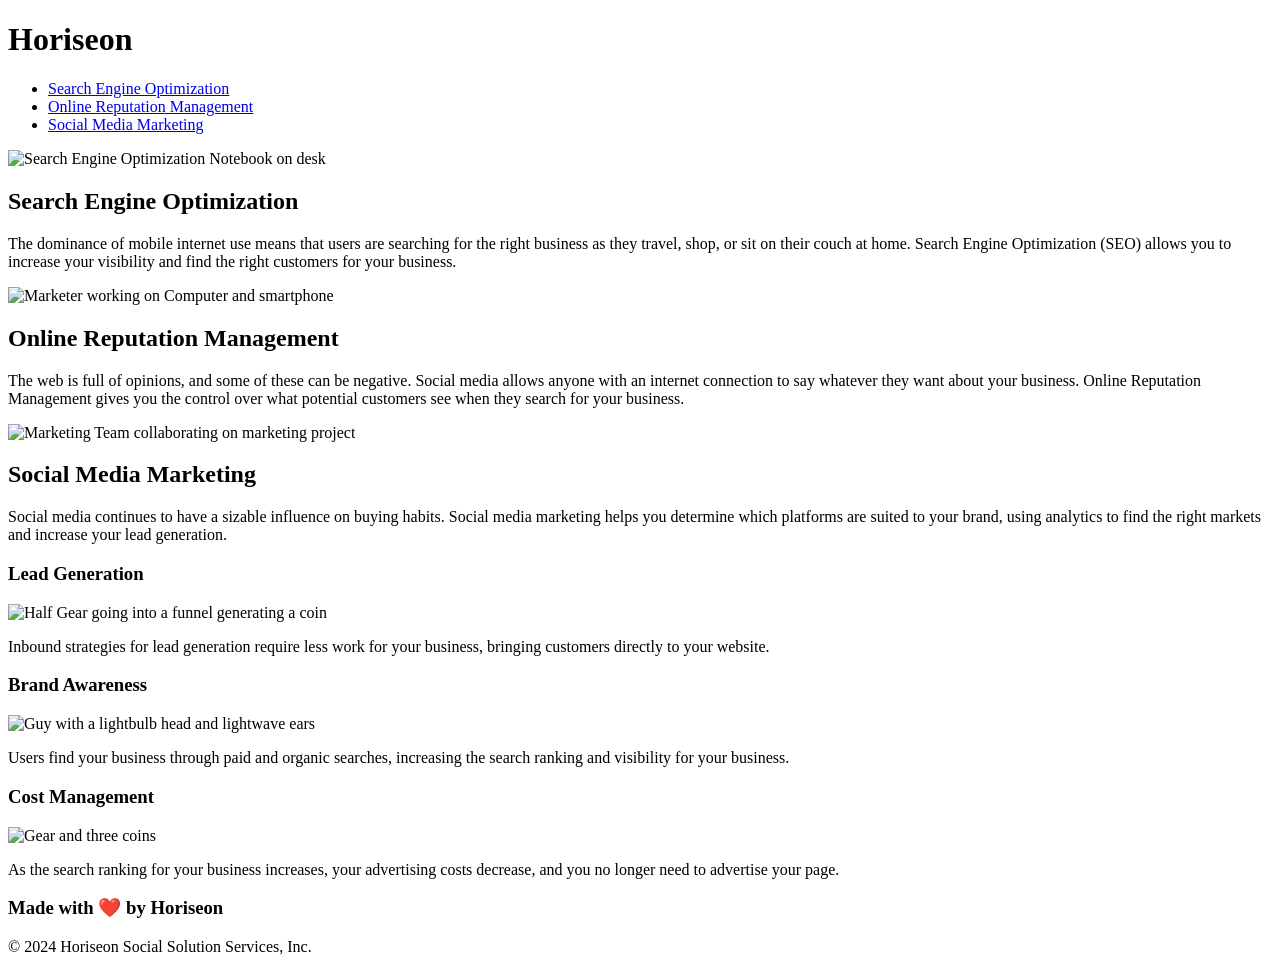
==== index.html @ e5ec249b "moved HTML file out of Develop folder" ====
<!DOCTYPE html>
<html lang="en-us">

<head>
    <meta charset="UTF-8" />
    <link rel="stylesheet" href="./assets/css/style.css">
    <title>Horiseon Home</title>
</head>

<body>
    <header>
        <h1>Hori<span id="seo">seo</span>n</h1>
        <nav>
            <ul>
                <li>
                    <a href="#search-engine-optimization">Search Engine Optimization</a>
                </li>
                <li>
                    <a href="#online-reputation-management">Online Reputation Management</a>
                </li>
                <li>
                    <a href="#social-media-marketing">Social Media Marketing</a>
                </li>
            </ul>
        </nav>
    </header>
    <div></div>
    <main>
        <section>
            <img src="./assets/images/search-engine-optimization.jpg" alt= "Search Engine Optimization Notebook on desk" class="float-left" id="search-engine-optimization" />
            <h2>Search Engine Optimization</h2>
            <p>
                The dominance of mobile internet use means that users are searching for the right business as they travel, shop, or sit on their couch at home. Search Engine Optimization (SEO) allows you to increase your visibility and find the right customers for your business.
            </p>
        </section>
        <section>
            <img src="./assets/images/online-reputation-management.jpg" alt="Marketer working on Computer and smartphone" class="float-right" id="online-reputation-management" />
            <h2>Online Reputation Management</h2>
            <p>
                The web is full of opinions, and some of these can be negative. Social media allows anyone with an internet connection to say whatever they want about your business. Online Reputation Management gives you the control over what potential customers see when they search for your business.
            </p>
        </section>
        <section>
            <img src="./assets/images/social-media-marketing.jpg" alt="Marketing Team collaborating on marketing project" class="float-left" id="social-media-marketing" />
            <h2>Social Media Marketing</h2>
            <p>
                Social media continues to have a sizable influence on buying habits. Social media marketing helps you determine which platforms are suited to your brand, using analytics to find the right markets and increase your lead generation.
            </p>
        </section>
    </main>
    <aside>
        <section>
            <h3>Lead Generation</h3>
            <img src="./assets/images/lead-generation.png" alt="Half Gear going into a funnel generating a coin"/>
            <p>
                Inbound strategies for lead generation require less work for your business, bringing customers directly to your website.
            </p>
        </section>
        <section>
            <h3>Brand Awareness</h3>
            <img src="./assets/images/brand-awareness.png" alt="Guy with a lightbulb head and lightwave ears"/>
            <p>
                Users find your business through paid and organic searches, increasing the search ranking and visibility for your business.
            </p>
        </section>
        <section>
            <h3>Cost Management</h3>
            <img src="./assets/images/cost-management.png" alt="Gear and three coins"/>
            <p>
                As the search ranking for your business increases, your advertising costs decrease, and you no longer need to advertise your page.
            </p>
        </section>
    </aside>
    <footer>
        <h3 class="blackfooter">Made with ❤️️ by Horiseon</h2>
        <p class="blackfooter">
            &copy; 2024 Horiseon Social Solution Services, Inc.
        </p>
    </footer>
</body>

</html>
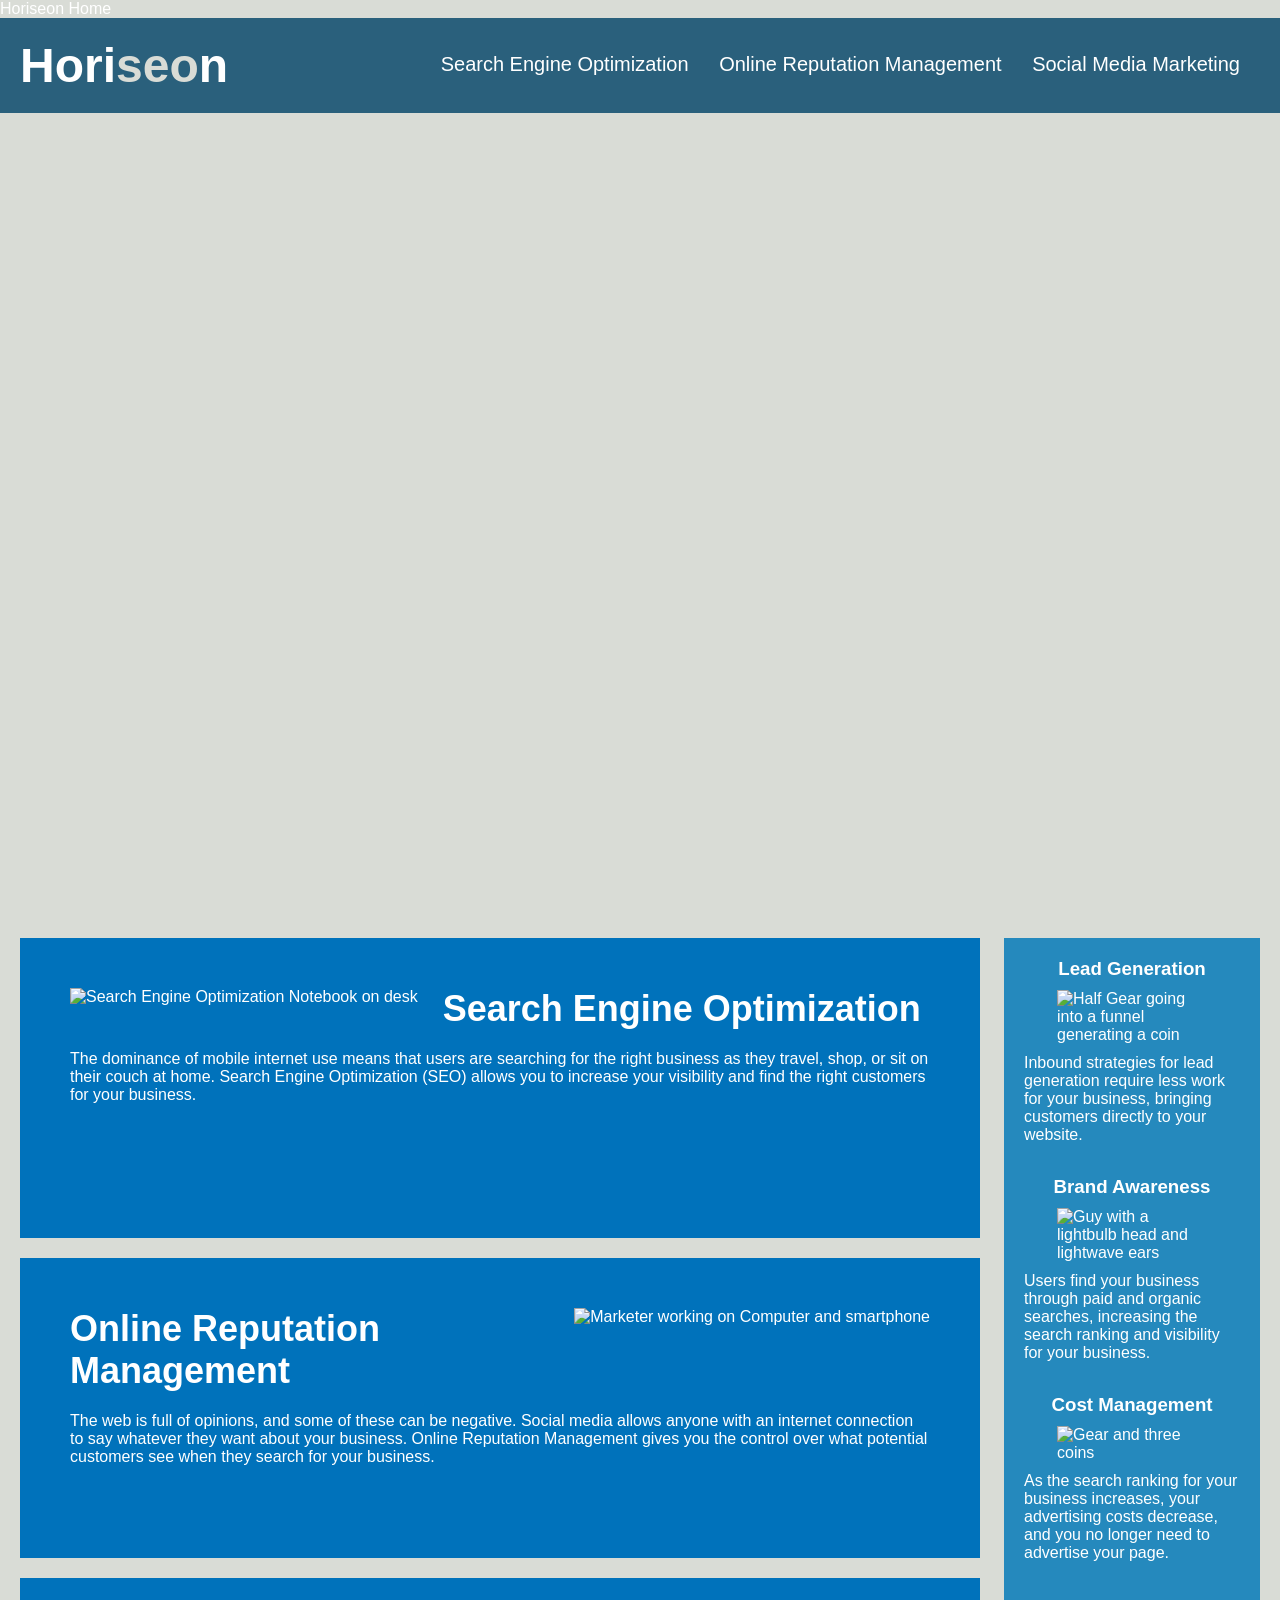
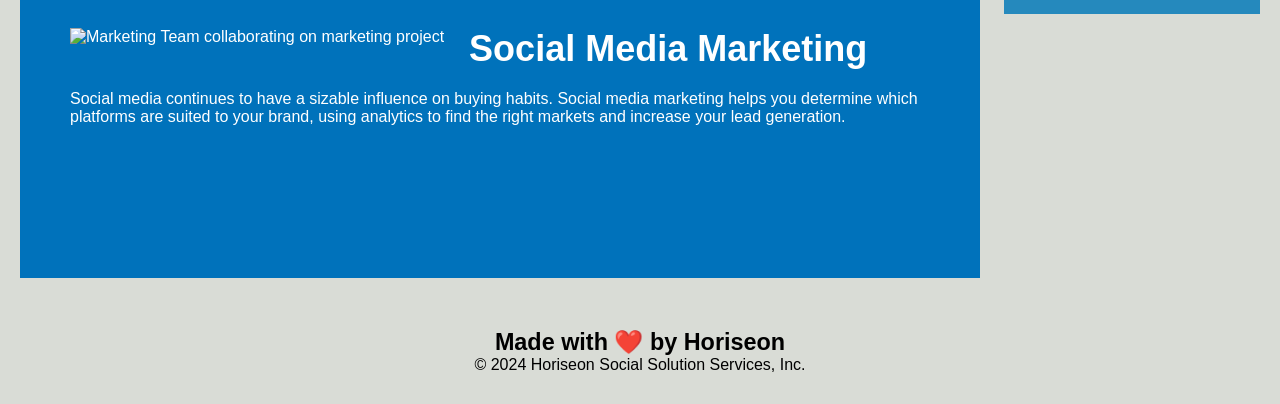
==== commit f5f05ac1: "repathed CSS file into new Assesets file" ====
--- a/index.html
+++ b/index.html
@@ -3,7 +3,7 @@
 
 <head>
     <meta charset="UTF-8" />
-    <link rel="stylesheet" href="./assets/css/style.css">
+    <link rel="stylesheet" href="Assets/style.css"
     <title>Horiseon Home</title>
 </head>
 
--- a/Assets/style.css
+++ b/Assets/style.css
@@ -0,0 +1,126 @@
+* {
+    box-sizing: border-box;
+    padding: 0;
+    margin: 0;
+    color: #ffffff;
+    font-family: 'Gill Sans', 'Gill Sans MT', Calibri, 'Trebuchet MS', sans-serif;
+}
+
+header {
+    padding: 20px;
+    font-family: 'Trebuchet MS', 'Lucida Sans Unicode', 'Lucida Grande', 'Lucida Sans', Arial, sans-serif;
+    background-color: #2a607c;
+}
+
+header h1 {
+    display: inline-block;
+    font-size: 48px;
+}
+
+header nav {
+    padding-top: 15px;
+    margin-right: 20px;
+    float: right;
+    font-size: 20px;
+}
+
+header nav ul li {
+    display: inline-block;
+    margin-left: 25px;
+    text-align: right;
+}
+    
+header nav ul li a {
+    text-decoration: none;
+}
+
+body {
+    background-color: #d9dcd6;
+}
+
+main {
+    width: 75%;
+    display: inline-block;
+    margin-left: 20px;
+}
+
+main section {
+    margin-bottom: 20px;
+    padding: 50px;
+    height: 300px;
+    background-color: #0072bb;
+}
+
+
+main section img {
+    max-height: 200px;
+}
+
+main section h2 {
+    margin-bottom: 20px;
+    font-size: 36px;
+}
+
+aside {
+    margin-right: 20px;
+    padding: 20px;
+    clear: both;
+    float: right;
+    width: 20%;
+    height: 100%;
+    background-color: #2589bd;
+}
+
+aside section {
+    margin-bottom: 32px;
+}
+
+aside section h3 {
+    margin-bottom: 10px;
+    text-align: center;
+}
+
+aside section img {
+    display: block;
+    margin: 10px auto;
+    max-width: 150px;
+}
+
+footer {
+    padding: 30px;
+    clear: both;
+    font-family: 'Trebuchet MS', 'Lucida Sans Unicode', 'Lucida Grande', 'Lucida Sans', Arial, sans-serif;
+    text-align: center;
+    font-size: 20px;
+}
+
+p {
+    font-size: 16px;
+}
+
+div {
+    height: 800px;
+    width: 100%;
+    margin-bottom: 25px;
+    background-image: url("../images/digital-marketing-meeting.jpg");
+    background-size: cover;
+    background-position: center;
+}
+
+.float-left {
+    float: left;
+    margin-right: 25px;
+}
+
+.float-right {
+    float: right;
+    margin-left: 25px;
+}
+
+.blackfooter {
+    color:#000000
+}
+
+#seo {
+    color: #d9dcd6;   
+}
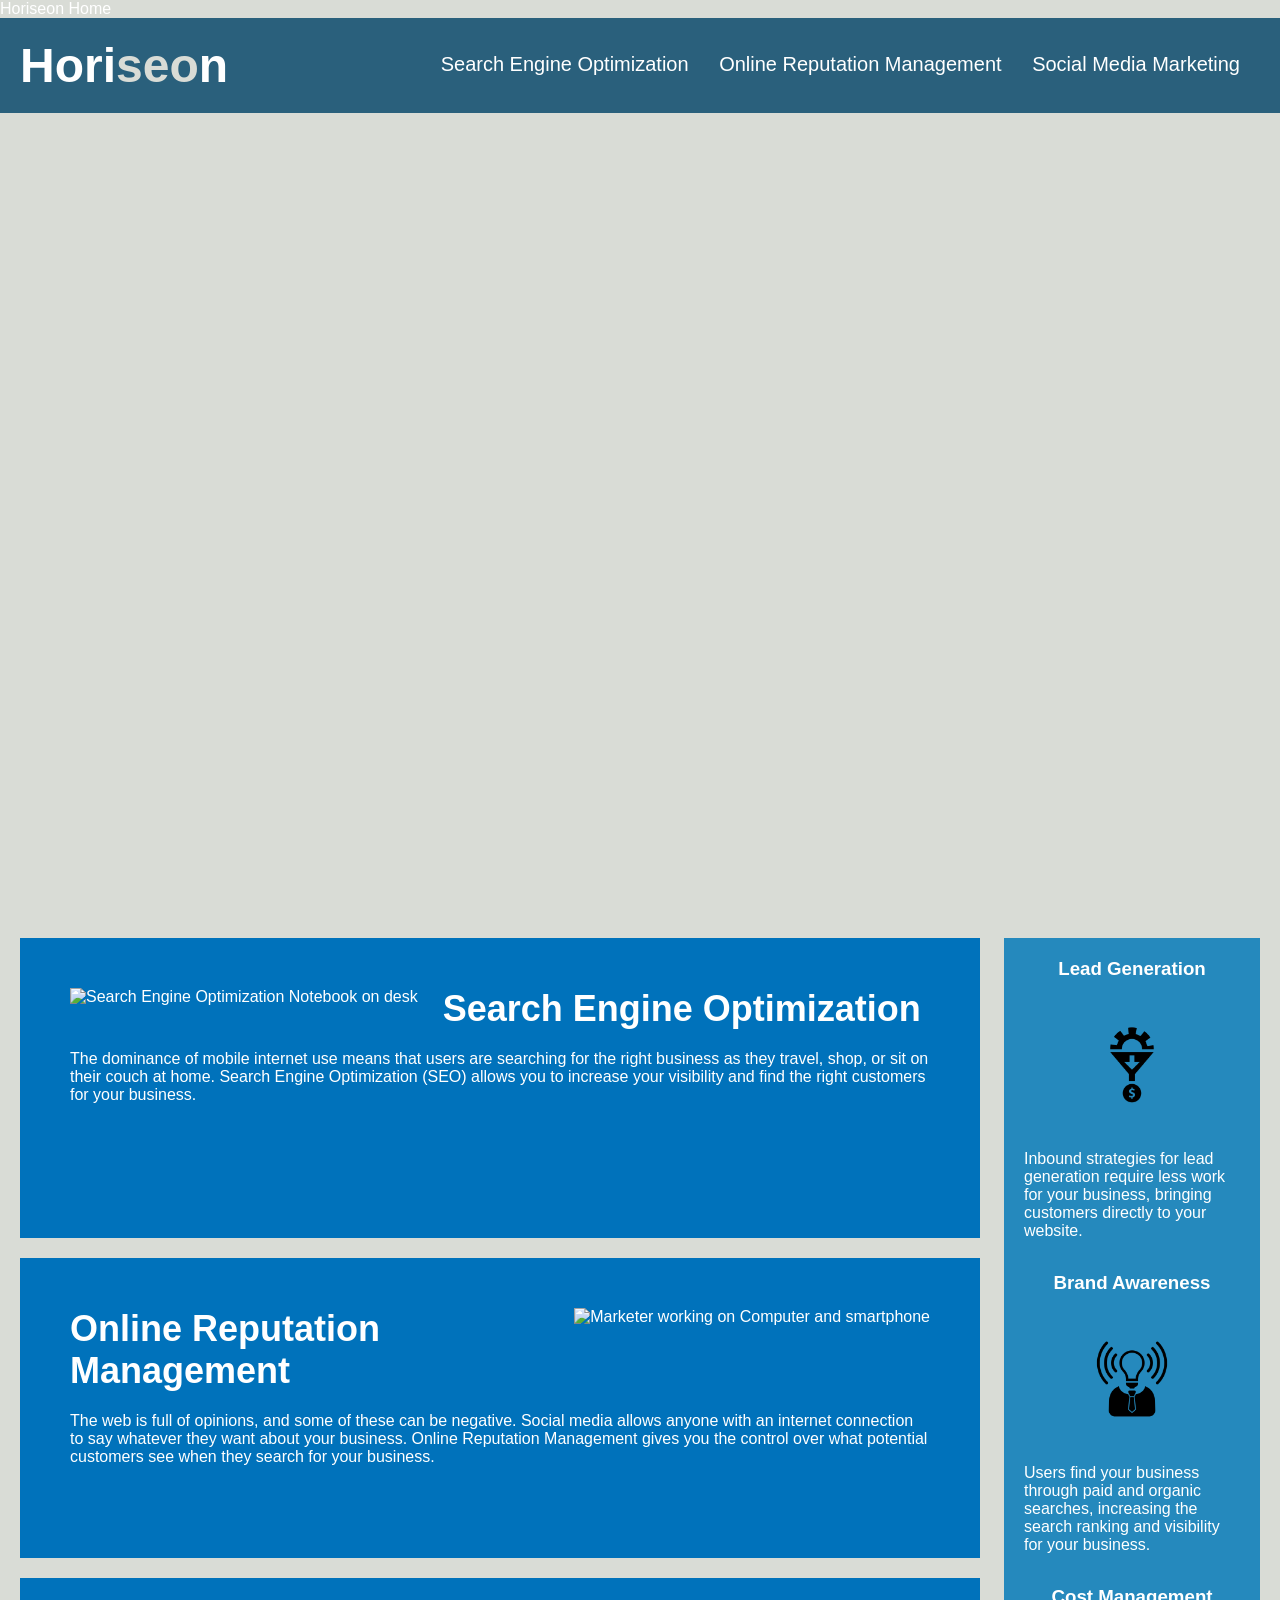
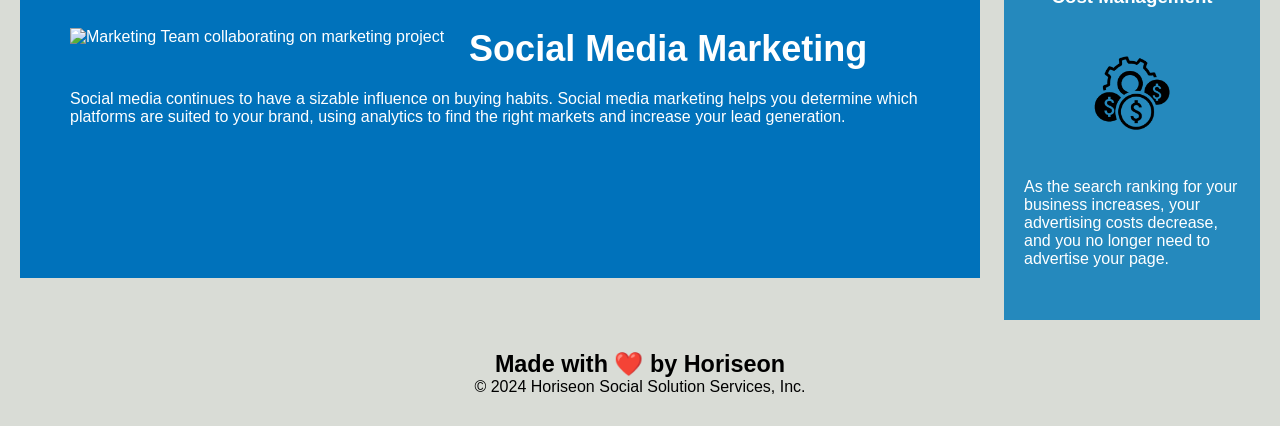
==== commit b7ed6a61: "Repathed Image files to the new Assets directory" ====
--- a/index.html
+++ b/index.html
@@ -27,21 +27,21 @@
     <div></div>
     <main>
         <section>
-            <img src="./assets/images/search-engine-optimization.jpg" alt= "Search Engine Optimization Notebook on desk" class="float-left" id="search-engine-optimization" />
+            <img src="Assets/search-engine-optimization.jpg" alt= "Search Engine Optimization Notebook on desk" class="float-left" id="search-engine-optimization" />
             <h2>Search Engine Optimization</h2>
             <p>
                 The dominance of mobile internet use means that users are searching for the right business as they travel, shop, or sit on their couch at home. Search Engine Optimization (SEO) allows you to increase your visibility and find the right customers for your business.
             </p>
         </section>
         <section>
-            <img src="./assets/images/online-reputation-management.jpg" alt="Marketer working on Computer and smartphone" class="float-right" id="online-reputation-management" />
+            <img src="Assets/online-reputation-management.jpg" alt="Marketer working on Computer and smartphone" class="float-right" id="online-reputation-management" />
             <h2>Online Reputation Management</h2>
             <p>
                 The web is full of opinions, and some of these can be negative. Social media allows anyone with an internet connection to say whatever they want about your business. Online Reputation Management gives you the control over what potential customers see when they search for your business.
             </p>
         </section>
         <section>
-            <img src="./assets/images/social-media-marketing.jpg" alt="Marketing Team collaborating on marketing project" class="float-left" id="social-media-marketing" />
+            <img src="Assets/social-media-marketing.jpg" alt="Marketing Team collaborating on marketing project" class="float-left" id="social-media-marketing" />
             <h2>Social Media Marketing</h2>
             <p>
                 Social media continues to have a sizable influence on buying habits. Social media marketing helps you determine which platforms are suited to your brand, using analytics to find the right markets and increase your lead generation.
@@ -51,21 +51,21 @@
     <aside>
         <section>
             <h3>Lead Generation</h3>
-            <img src="./assets/images/lead-generation.png" alt="Half Gear going into a funnel generating a coin"/>
+            <img src="Assets/lead-generation.png" alt="Half Gear going into a funnel generating a coin"/>
             <p>
                 Inbound strategies for lead generation require less work for your business, bringing customers directly to your website.
             </p>
         </section>
         <section>
             <h3>Brand Awareness</h3>
-            <img src="./assets/images/brand-awareness.png" alt="Guy with a lightbulb head and lightwave ears"/>
+            <img src="Assets/brand-awareness.png" alt="Guy with a lightbulb head and lightwave ears"/>
             <p>
                 Users find your business through paid and organic searches, increasing the search ranking and visibility for your business.
             </p>
         </section>
         <section>
             <h3>Cost Management</h3>
-            <img src="./assets/images/cost-management.png" alt="Gear and three coins"/>
+            <img src="Assets/cost-management.png" alt="Gear and three coins"/>
             <p>
                 As the search ranking for your business increases, your advertising costs decrease, and you no longer need to advertise your page.
             </p>
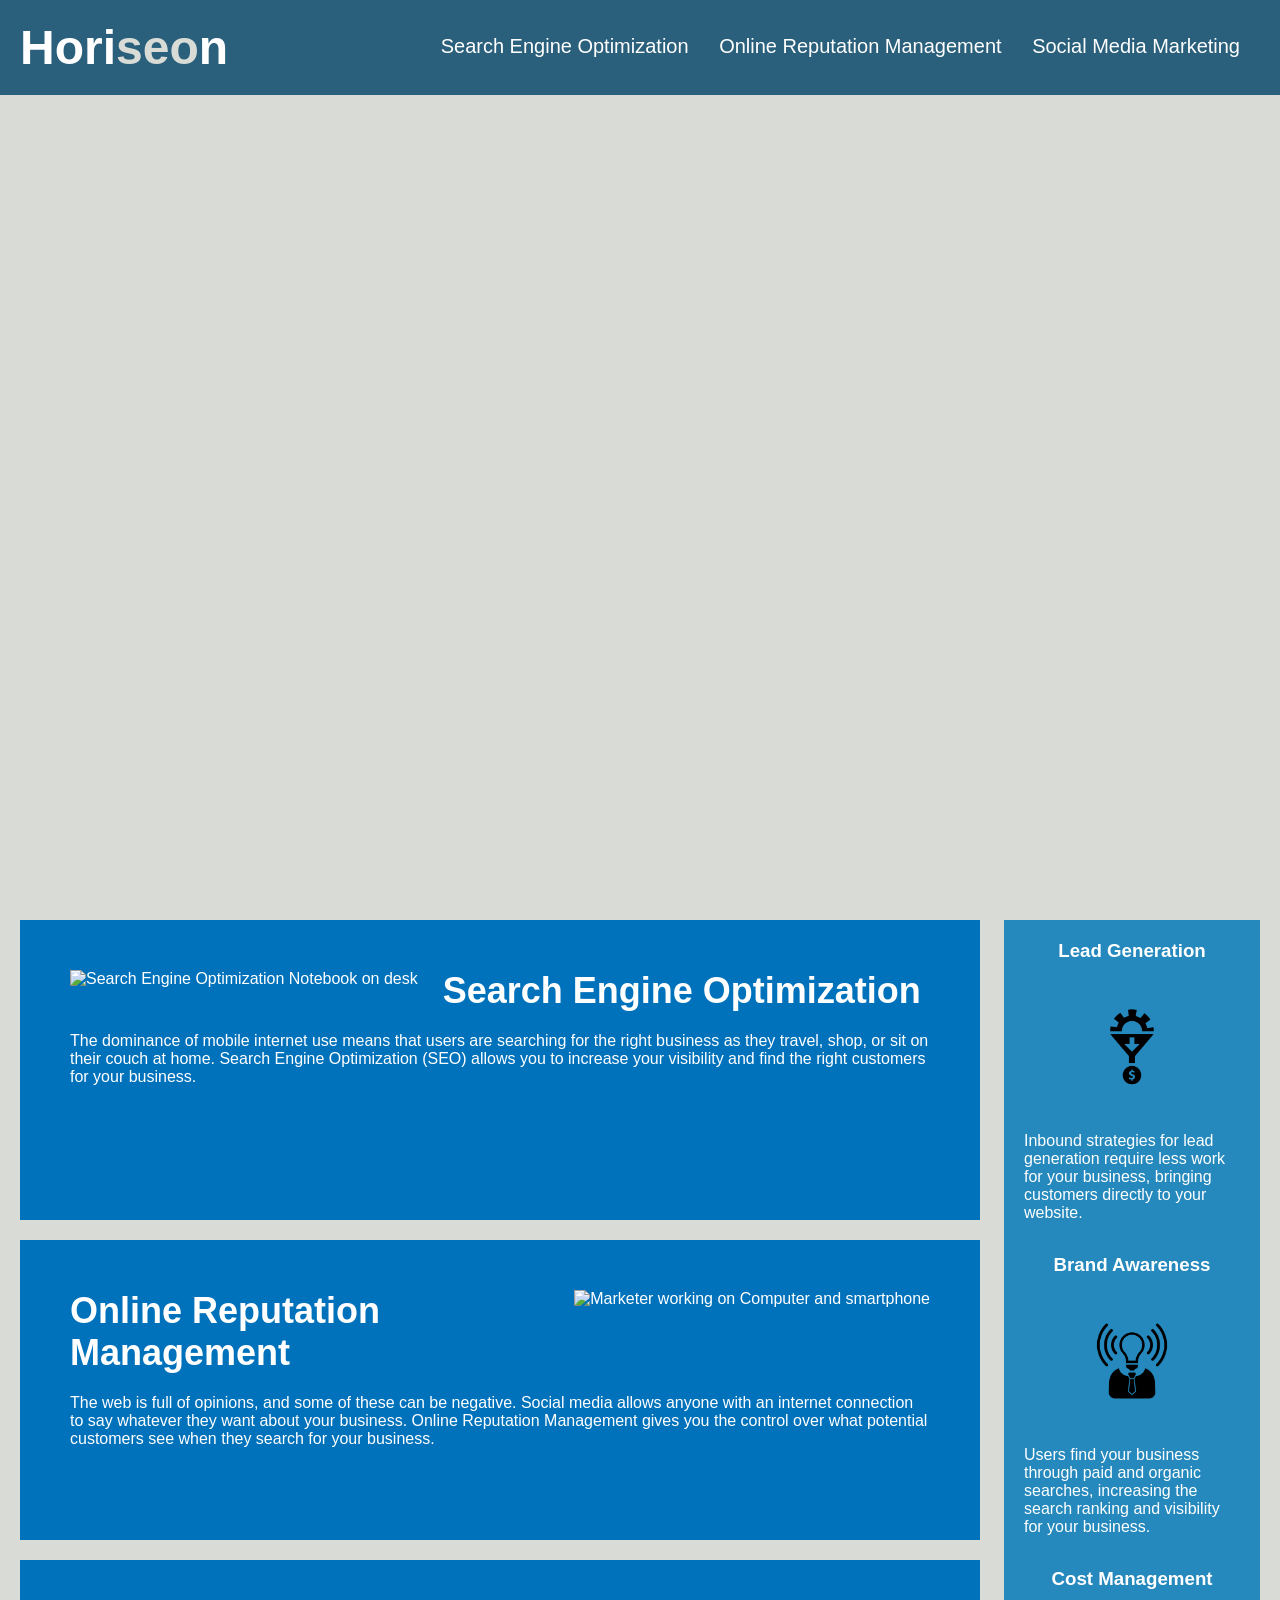
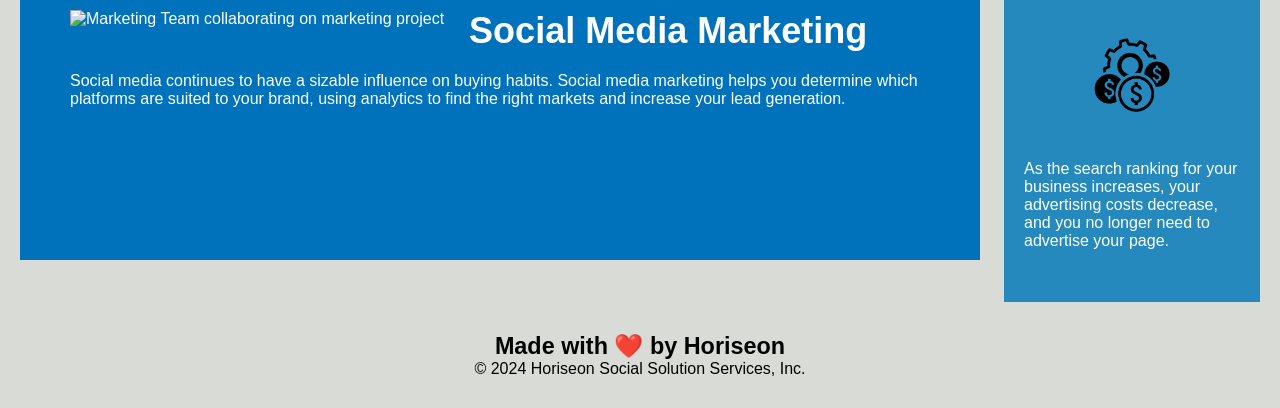
==== commit bfa88feb: "Finally fixed it." ====
--- a/index.html
+++ b/index.html
@@ -3,7 +3,7 @@
 
 <head>
     <meta charset="UTF-8" />
-    <link rel="stylesheet" href="Assets/style.css"
+    <link rel="stylesheet" href="Assets/style.css">
     <title>Horiseon Home</title>
 </head>
 
@@ -24,7 +24,7 @@
             </ul>
         </nav>
     </header>
-    <div></div>
+    <div class="hero"></div>
     <main>
         <section>
             <img src="Assets/search-engine-optimization.jpg" alt= "Search Engine Optimization Notebook on desk" class="float-left" id="search-engine-optimization" />
--- a/Assets/style.css
+++ b/Assets/style.css
@@ -98,11 +98,11 @@
     font-size: 16px;
 }
 
-div {
+.hero {
     height: 800px;
     width: 100%;
     margin-bottom: 25px;
-    background-image: url("../images/digital-marketing-meeting.jpg");
+    background-image: url("./digital-marketing-meeting.jpg");
     background-size: cover;
     background-position: center;
 }
